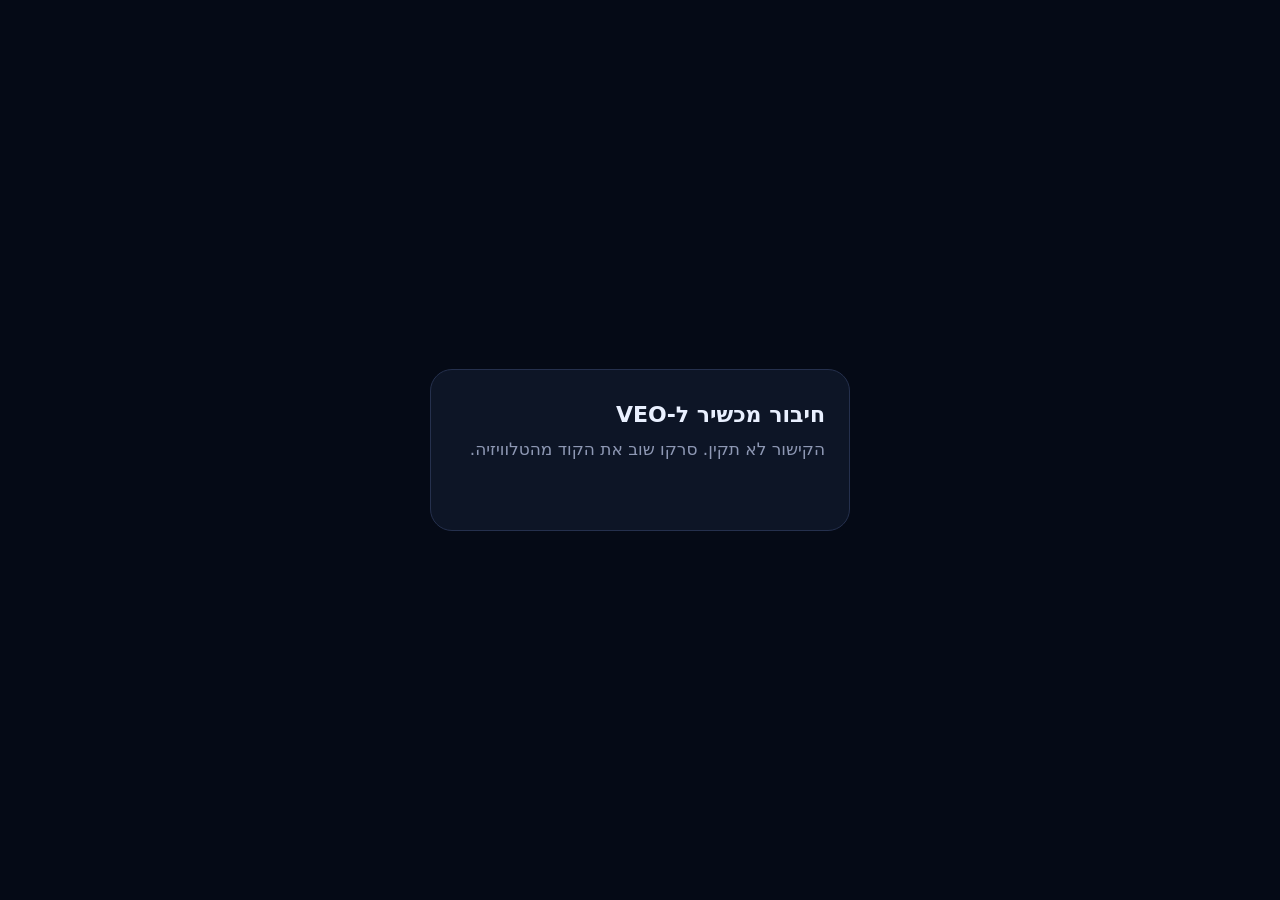
==== docs/link/index.html @ d4afaae2 "Sync: account sign-in by QR, profile sync, Settings account tab, phone link page (#173) Co-Authored-" ====
<!doctype html>
<html lang="he" dir="rtl">
<head>
<meta charset="utf-8">
<meta name="viewport" content="width=device-width,initial-scale=1">
<title>VEO – חיבור מכשיר</title>
<style>
  :root{color-scheme:dark;--bg:#050a16;--card:#0d1526;--line:#25304d;--ink:#e9f0ff;--mute:#8e98b4;--accent:#3d8bff}
  *{box-sizing:border-box}
  body{margin:0;min-height:100vh;display:grid;place-items:center;background:var(--bg);color:var(--ink);font:17px/1.5 system-ui,sans-serif;padding:16px}
  main{width:100%;max-width:420px;background:var(--card);border:1px solid var(--line);border-radius:22px;padding:28px 24px}
  h1{font-size:22px;margin:0 0 6px}
  p{color:var(--mute);margin:0 0 18px}
  label{display:block;margin:0 0 6px;font-size:15px;color:var(--mute)}
  input{width:100%;font:inherit;color:var(--ink);background:#080f1d;border:1px solid var(--line);border-radius:14px;padding:14px;margin-bottom:14px}
  input:focus{outline:2px solid var(--accent);border-color:transparent}
  button{width:100%;font:inherit;font-weight:600;color:#fff;background:var(--accent);border:0;border-radius:14px;padding:14px;cursor:pointer}
  button:disabled{opacity:.5}
  .code{letter-spacing:.35em;text-align:center;font-size:24px}
  .say{min-height:1.4em;margin:12px 0 0;font-size:15px;color:var(--mute)}
  .err{color:#ff8a8a}
  .ok{font-size:44px;text-align:center;margin:0 0 6px}
  [hidden]{display:none!important}
</style>
</head>
<body>
<main>
  <h1>חיבור מכשיר ל-VEO</h1>
  <p id="lead">התחברו כאן, והטלוויזיה תתחבר לבד לאותו חשבון.</p>

  <form id="f1">
    <label for="email">האימייל שלכם</label>
    <input id="email" type="email" inputmode="email" autocomplete="email" dir="ltr" required>
    <button id="b1">שלחו לי קוד</button>
  </form>

  <form id="f2" hidden>
    <label for="otp">הקוד שנשלח לאימייל</label>
    <input id="otp" class="code" inputmode="numeric" autocomplete="one-time-code" dir="ltr" maxlength="8" required>
    <button id="b2">אישור וחיבור</button>
  </form>

  <div id="done" hidden><div class="ok">✓</div><p style="text-align:center">המכשיר מחובר. אפשר לחזור לטלוויזיה.</p></div>
  <p class="say" id="say" aria-live="polite"></p>
</main>
<script>
const URL_ = 'https://gnlrnsvkupifmsjyyual.supabase.co';
const KEY = 'sb_publishable_cAmKGGFKQLCWw4Xw97J9ig_Yhq6v7JP';
const $ = id => document.getElementById(id);
const pair = (new URLSearchParams(location.search).get('c') || '').trim().toUpperCase();
const say = (t, err) => { $('say').textContent = t; $('say').className = 'say' + (err ? ' err' : ''); };
async function api(path, body, token){
  const r = await fetch(URL_ + path, {method: 'POST', headers: {apikey: KEY, 'Content-Type': 'application/json', Authorization: 'Bearer ' + (token || KEY)}, body: JSON.stringify(body)});
  const t = await r.text(); let d = null; try{ d = t ? JSON.parse(t) : null; }catch(e){ d = t; }
  if(!r.ok) throw new Error((d && (d.msg || d.message || d.error_description)) || ('HTTP ' + r.status));
  return d;
}
if(!/^[A-Z2-9]{8}$/.test(pair)){
  $('f1').hidden = true; $('lead').textContent = 'הקישור לא תקין. סרקו שוב את הקוד מהטלוויזיה.';
}
$('f1').onsubmit = async e => {
  e.preventDefault(); $('b1').disabled = true; say('שולחים קוד…');
  try{
    await api('/auth/v1/otp', {email: $('email').value.trim(), create_user: true});
    $('f1').hidden = true; $('f2').hidden = false; $('otp').focus(); say('');
  }catch(err){ say('לא הצלחנו לשלוח קוד: ' + err.message, true); $('b1').disabled = false; }
};
$('f2').onsubmit = async e => {
  e.preventDefault(); $('b2').disabled = true; say('מתחברים…');
  try{
    const s = await api('/auth/v1/verify', {type: 'email', email: $('email').value.trim(), token: $('otp').value.trim()});
    const ok = await api('/rest/v1/rpc/pair_approve', {p_code: pair, p_refresh_token: s.refresh_token}, s.access_token);
    if(!ok) throw new Error('הקוד בטלוויזיה פג. בקשו קוד חדש בטלוויזיה.');
    $('f2').hidden = true; $('lead').hidden = true; $('done').hidden = false; say('');
  }catch(err){ say('לא הצלחנו: ' + err.message, true); $('b2').disabled = false; }
};
</script>
</body>
</html>
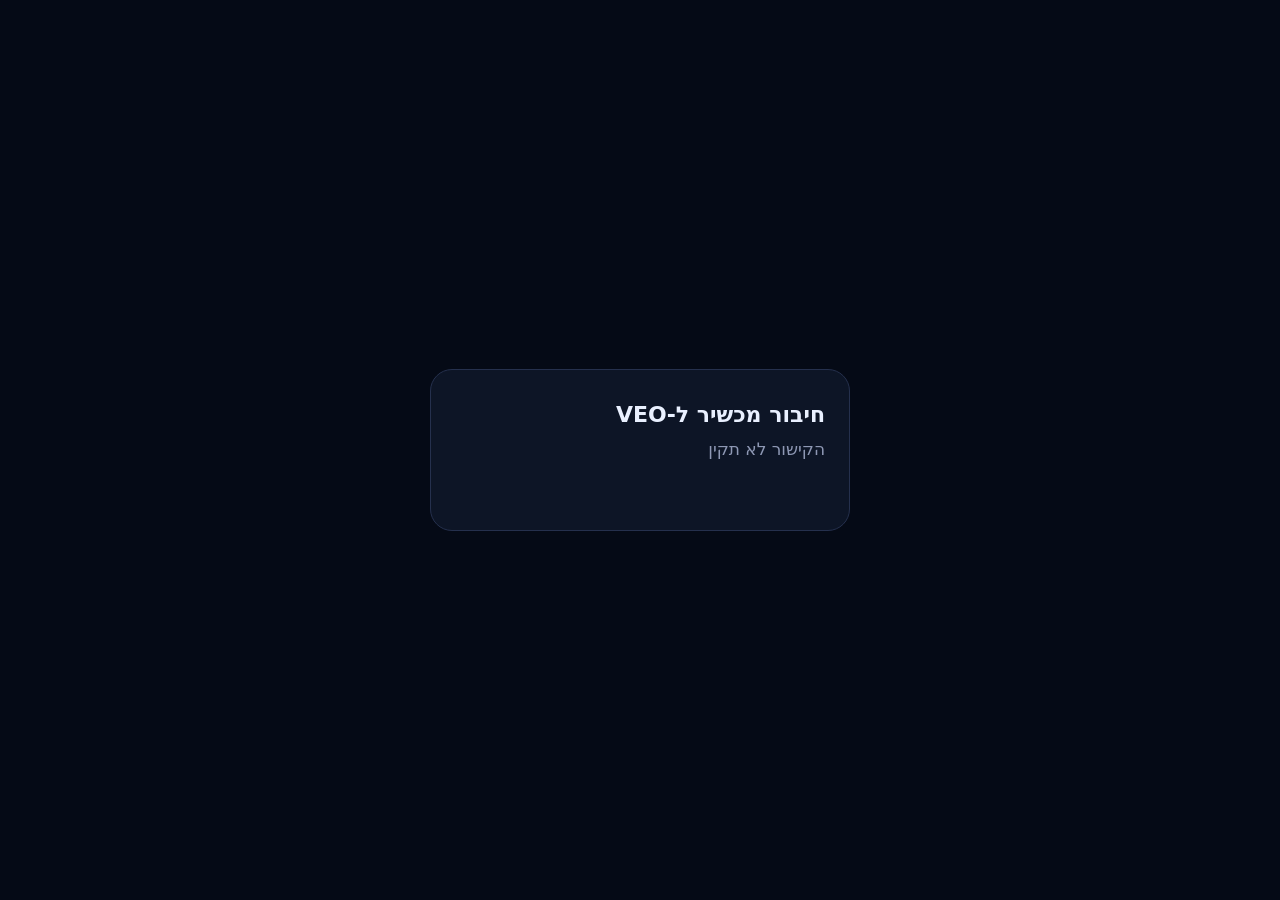
==== commit 2272e8da: "Sign-in and account screens: short labels, no explanations (#180) Co-Authored-By: Claude Sonnet 5 <n" ====
--- a/docs/link/index.html
+++ b/docs/link/index.html
@@ -26,7 +26,7 @@
 <body>
 <main>
   <h1>חיבור מכשיר ל-VEO</h1>
-  <p id="lead">התחברו כאן, והטלוויזיה תתחבר לבד לאותו חשבון.</p>
+  <p id="lead" hidden></p>
 
   <form id="f1">
     <label for="email">האימייל שלכם</label>
@@ -40,7 +40,7 @@
     <button id="b2">אישור וחיבור</button>
   </form>
 
-  <div id="done" hidden><div class="ok">✓</div><p style="text-align:center">המכשיר מחובר. אפשר לחזור לטלוויזיה.</p></div>
+  <div id="done" hidden><div class="ok">✓</div><p style="text-align:center">המכשיר מחובר</p></div>
   <p class="say" id="say" aria-live="polite"></p>
 </main>
 <script>
@@ -55,8 +55,14 @@
   if(!r.ok) throw new Error((d && (d.msg || d.message || d.error_description)) || ('HTTP ' + r.status));
   return d;
 }
+// On an Android phone the app comes first: if VEO is installed it opens and approves with the account it is signed in to
+// (no email at all); if not, the browser carries on to this page with ?web=1 and the email code below.
+if(/Android/i.test(navigator.userAgent) && /^[A-Z2-9]{8}$/.test(pair) && !new URLSearchParams(location.search).has('web')){
+  const back = encodeURIComponent(location.href.split('#')[0] + '&web=1');
+  location.href = 'intent://link?c=' + pair + '#Intent;scheme=veo;package=com.veo.player;S.browser_fallback_url=' + back + ';end';
+}
 if(!/^[A-Z2-9]{8}$/.test(pair)){
-  $('f1').hidden = true; $('lead').textContent = 'הקישור לא תקין. סרקו שוב את הקוד מהטלוויזיה.';
+  $('f1').hidden = true; $('lead').hidden = false; $('lead').textContent = 'הקישור לא תקין';
 }
 $('f1').onsubmit = async e => {
   e.preventDefault(); $('b1').disabled = true; say('שולחים קוד…');
@@ -69,8 +75,8 @@
   e.preventDefault(); $('b2').disabled = true; say('מתחברים…');
   try{
     const s = await api('/auth/v1/verify', {type: 'email', email: $('email').value.trim(), token: $('otp').value.trim()});
-    const ok = await api('/rest/v1/rpc/pair_approve', {p_code: pair, p_refresh_token: s.refresh_token}, s.access_token);
-    if(!ok) throw new Error('הקוד בטלוויזיה פג. בקשו קוד חדש בטלוויזיה.');
+    const ok = await api('/rest/v1/rpc/pair_approve_account', {p_code: pair}, s.access_token);   // the TV gets a session of its own
+    if(!ok) throw new Error('הקוד פג');
     $('f2').hidden = true; $('lead').hidden = true; $('done').hidden = false; say('');
   }catch(err){ say('לא הצלחנו: ' + err.message, true); $('b2').disabled = false; }
 };
